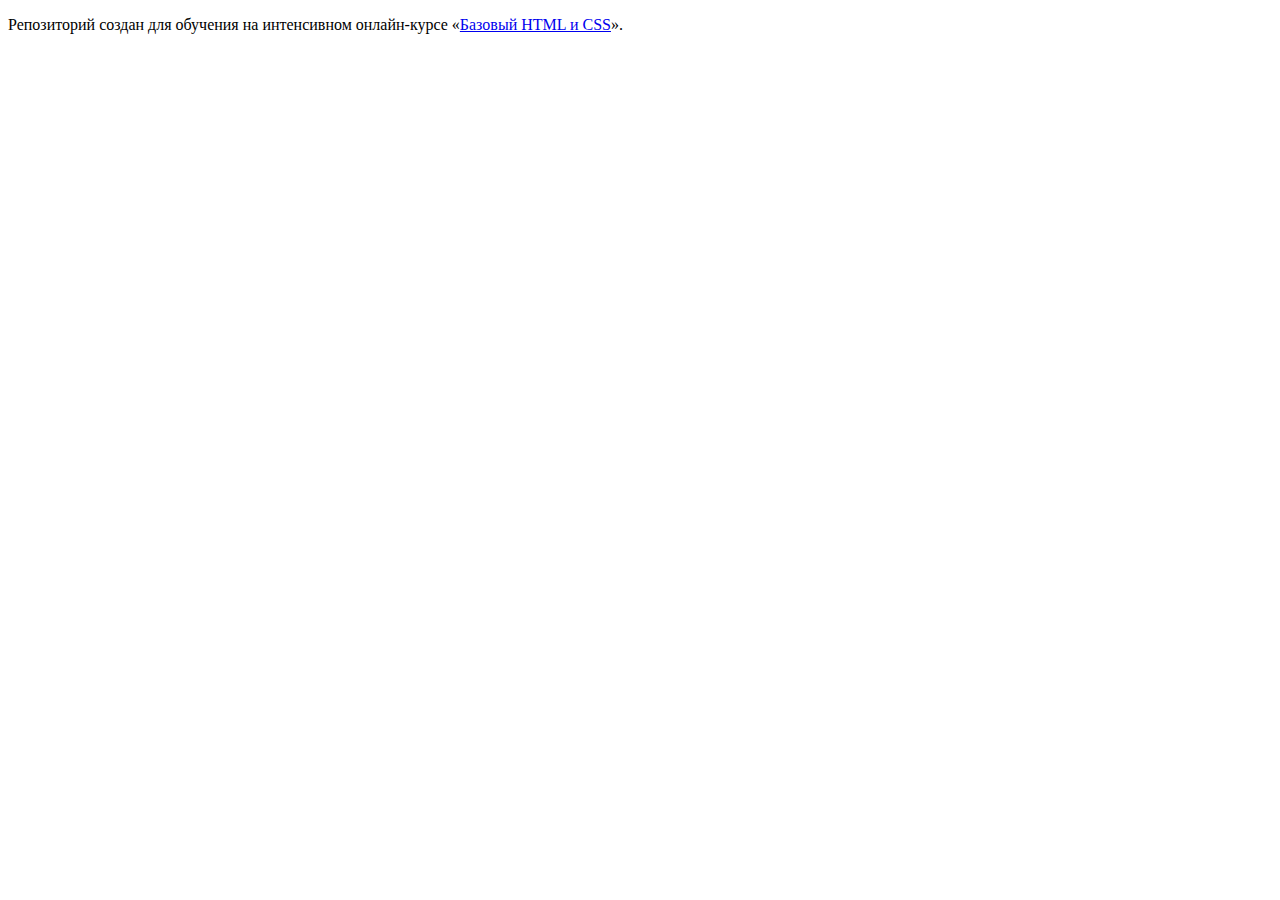
==== index.html @ 190f6c87 ":hatching_chick:" ====
<!DOCTYPE html>
<html lang="ru">
  <head>
    <meta charset="utf-8">
    <title>HTML Academy: Барбершоп</title>
  </head>
  <body>

    <p>Репозиторий создан для обучения на интенсивном онлайн‑курсе «<a href="https://htmlacademy.ru/intensive/htmlcss">Базовый HTML и CSS</a>».</p>

  </body>
</html>
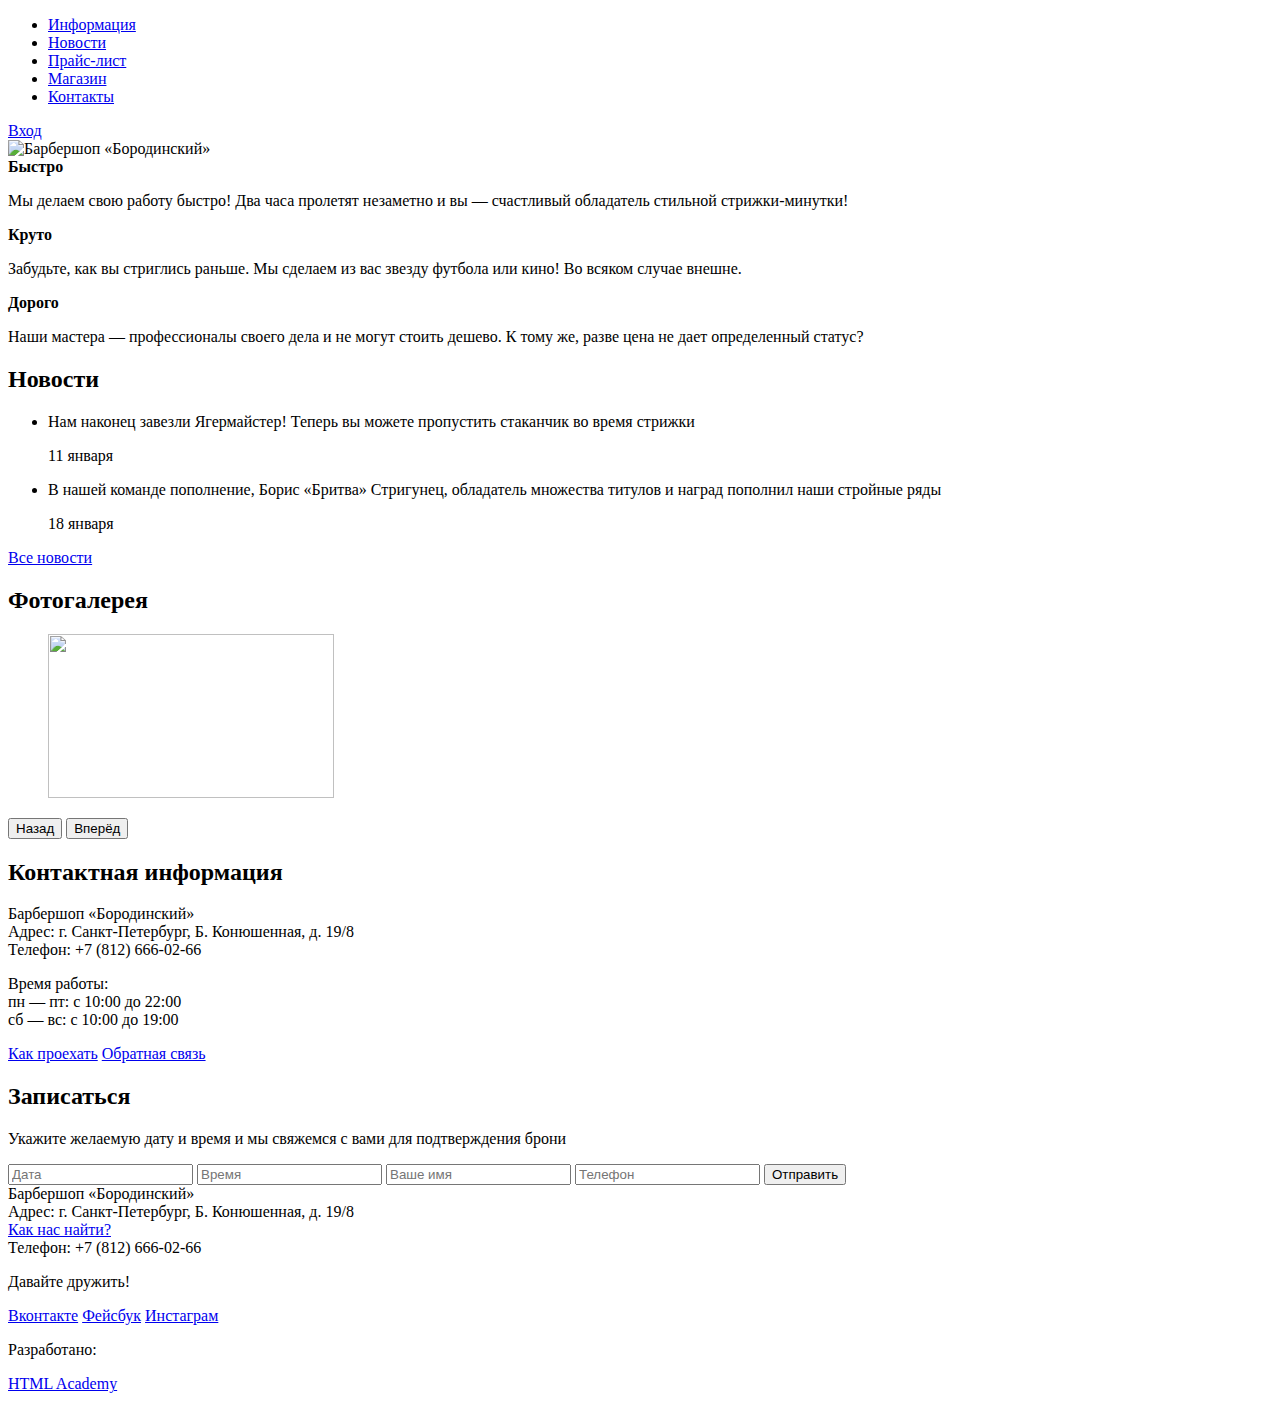
==== commit 2b0851d4: "добавила новые страницы index.html и catalog.html" ====
--- a/index.html
+++ b/index.html
@@ -2,11 +2,127 @@
 <html lang="ru">
   <head>
     <meta charset="utf-8">
-    <title>HTML Academy: Барбершоп</title>
+    <title>Барбершоп «Бородинский»</title>
   </head>
   <body>
-
-    <p>Репозиторий создан для обучения на интенсивном онлайн‑курсе «<a href="https://htmlacademy.ru/intensive/htmlcss">Базовый HTML и CSS</a>».</p>
-
+    <header class="main-header">
+      <div class="container">
+        <nav class="main-navigation">
+          <ul>
+            <li>
+              <a href="#">Информация</a>
+            </li>
+            <li>
+              <a href="#">Новости</a>
+            </li>
+            <li>
+              <a href="#">Прайс-лист</a>
+            </li>
+            <li>
+              <a href="#">Магазин</a>
+            </li>
+            <li>
+              <a href="#">Контакты</a>
+            </li>
+          </ul>
+        </nav>
+        <div class="user-block">
+          <a class="login" href="#">Вход</a>
+        </div>
+      </div>
+    </header>
+    <main class="container">
+      <div class="index-logo">
+        <img src="img/index-logo.png" width="368" height="204" alt="Барбершоп «Бородинский»">
+      </div>
+      <section class="features">
+        <div class="features-item">
+          <b class="features-name">Быстро</b>
+          <p>Мы делаем свою работу быстро! Два часа пролетят незаметно и вы — счастливый обладатель стильной стрижки-минутки!</p>
+        </div>
+        <div class="features-item">
+          <b class="features-name">Круто</b>
+          <p>Забудьте, как вы стриглись раньше. Мы сделаем из вас звезду футбола или кино! Во всяком случае внешне.</p>
+        </div>
+        <div class="features-item">
+          <b class="features-name">Дорого</b>
+          <p>Наши мастера — профессионалы своего дела и не могут стоить дешево. К тому же, разве цена не дает определенный статус?</p>
+        </div>
+      </section>
+      <div class="index-content">
+        <div class="index-content-left">
+          <h2 class="index-content-title">Новости</h2>
+          <ul class="news-preview">
+            <li>
+              <p>Нам наконец завезли Ягермайстер! Теперь вы можете пропустить стаканчик во время стрижки</p>
+              <time datetime="2016-01-11">11 января</time>
+            </li>
+            <li>
+              <p>В нашей команде пополнение, Борис «Бритва» Стригунец, обладатель множества титулов и наград пополнил наши стройные ряды</p>
+              <time datetime="2016-01-18">18 января</time>
+            </li>
+          </ul>
+          <a class="btn" href="#">Все новости</a>
+        </div>
+        <div class="index-content-right">
+          <h2 class="index-content-title">Фотогалерея</h2>
+          <div class="gallery">
+            <figure class="gallery-content">
+              <img src="img/photo-1.jpg" width="286" height="164" alt="">
+            </figure>
+            <button class="btn gallery-prev" type="button">Назад</button>
+            <button class="btn gallery-next" type="button">Вперёд</button>
+          </div>
+        </div>
+      </div>
+      <div class="index-content">
+        <div class="index-content-left">
+          <h2 class="index-content-title">Контактная информация</h2>
+          <p>
+            Барбершоп «Бородинский»<br>
+            Адрес: г. Санкт-Петербург, Б. Конюшенная, д. 19/8<br>
+            Телефон: +7 (812) 666-02-66
+          </p>
+          <p>
+            Время работы:<br>
+            пн — пт: с 10:00 до 22:00<br>
+            сб — вс: с 10:00 до 19:00
+          </p>
+          <a class="btn" href="#">Как проехать</a>
+          <a class="btn" href="#">Обратная связь</a>
+        </div>
+        <div class="index-content-right">
+          <h2 class="index-content-title">Записаться</h2>
+          <p>Укажите желаемую дату и время и мы свяжемся с вами для подтверждения брони</p>
+          <form class="appointment-form" action="https://echo.htmlacademy.ru" method="post">
+            <input type="text" name="date" value="" placeholder="Дата">
+            <input type="text" name="time" value="" placeholder="Время">
+            <input type="text" name="name" value="" placeholder="Ваше имя">
+            <input type="tel" name="phone" value="" placeholder="Телефон">
+            <button class="btn" type="submit">Отправить</button>
+          </form>
+        </div>
+      </div>
+    </main>
+    <footer class="main-footer">
+      <div class="container">
+        <section class="footer-contacts">
+          Барбершоп «Бородинский»<br>
+          Адрес: г. Санкт-Петербург, Б. Конюшенная, д. 19/8<br>
+          <a href="#">Как нас найти?</a><br>
+          Телефон: +7 (812) 666-02-66
+        </section>
+        <section class="footer-social">
+          <p>Давайте дружить!</p>
+          <a class="social-btn social-btn-vk" href="#">Вконтакте</a>
+          <a class="social-btn social-btn-fb" href="#">Фейсбук</a>
+          <a class="social-btn social-btn-inst" href="#">Инстаграм</a>
+        </section>
+        <section class="footer-copyright">
+          <p>Разработано:</p>
+          <a class="btn" href="https://htmlacademy.ru">HTML Academy</a>
+        </section>
+      </div>
+    </footer>
   </body>
-</html>
+</html>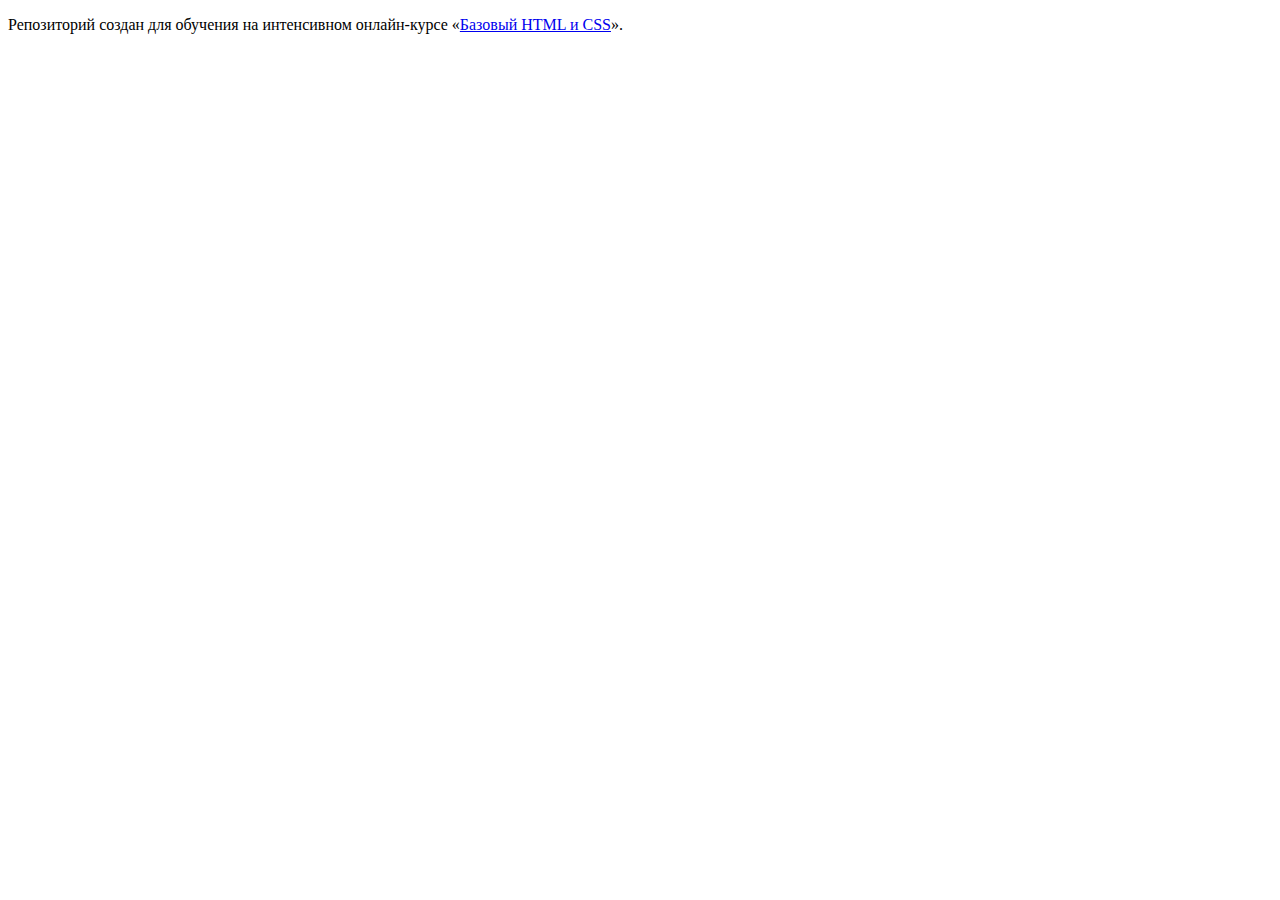
==== commit ca1f8b7b: "Revert "Разметка «Барбершопа»"" ====
--- a/index.html
+++ b/index.html
@@ -2,127 +2,11 @@
 <html lang="ru">
   <head>
     <meta charset="utf-8">
-    <title>Барбершоп «Бородинский»</title>
+    <title>HTML Academy: Барбершоп</title>
   </head>
   <body>
-    <header class="main-header">
-      <div class="container">
-        <nav class="main-navigation">
-          <ul>
-            <li>
-              <a href="#">Информация</a>
-            </li>
-            <li>
-              <a href="#">Новости</a>
-            </li>
-            <li>
-              <a href="#">Прайс-лист</a>
-            </li>
-            <li>
-              <a href="#">Магазин</a>
-            </li>
-            <li>
-              <a href="#">Контакты</a>
-            </li>
-          </ul>
-        </nav>
-        <div class="user-block">
-          <a class="login" href="#">Вход</a>
-        </div>
-      </div>
-    </header>
-    <main class="container">
-      <div class="index-logo">
-        <img src="img/index-logo.png" width="368" height="204" alt="Барбершоп «Бородинский»">
-      </div>
-      <section class="features">
-        <div class="features-item">
-          <b class="features-name">Быстро</b>
-          <p>Мы делаем свою работу быстро! Два часа пролетят незаметно и вы — счастливый обладатель стильной стрижки-минутки!</p>
-        </div>
-        <div class="features-item">
-          <b class="features-name">Круто</b>
-          <p>Забудьте, как вы стриглись раньше. Мы сделаем из вас звезду футбола или кино! Во всяком случае внешне.</p>
-        </div>
-        <div class="features-item">
-          <b class="features-name">Дорого</b>
-          <p>Наши мастера — профессионалы своего дела и не могут стоить дешево. К тому же, разве цена не дает определенный статус?</p>
-        </div>
-      </section>
-      <div class="index-content">
-        <div class="index-content-left">
-          <h2 class="index-content-title">Новости</h2>
-          <ul class="news-preview">
-            <li>
-              <p>Нам наконец завезли Ягермайстер! Теперь вы можете пропустить стаканчик во время стрижки</p>
-              <time datetime="2016-01-11">11 января</time>
-            </li>
-            <li>
-              <p>В нашей команде пополнение, Борис «Бритва» Стригунец, обладатель множества титулов и наград пополнил наши стройные ряды</p>
-              <time datetime="2016-01-18">18 января</time>
-            </li>
-          </ul>
-          <a class="btn" href="#">Все новости</a>
-        </div>
-        <div class="index-content-right">
-          <h2 class="index-content-title">Фотогалерея</h2>
-          <div class="gallery">
-            <figure class="gallery-content">
-              <img src="img/photo-1.jpg" width="286" height="164" alt="">
-            </figure>
-            <button class="btn gallery-prev" type="button">Назад</button>
-            <button class="btn gallery-next" type="button">Вперёд</button>
-          </div>
-        </div>
-      </div>
-      <div class="index-content">
-        <div class="index-content-left">
-          <h2 class="index-content-title">Контактная информация</h2>
-          <p>
-            Барбершоп «Бородинский»<br>
-            Адрес: г. Санкт-Петербург, Б. Конюшенная, д. 19/8<br>
-            Телефон: +7 (812) 666-02-66
-          </p>
-          <p>
-            Время работы:<br>
-            пн — пт: с 10:00 до 22:00<br>
-            сб — вс: с 10:00 до 19:00
-          </p>
-          <a class="btn" href="#">Как проехать</a>
-          <a class="btn" href="#">Обратная связь</a>
-        </div>
-        <div class="index-content-right">
-          <h2 class="index-content-title">Записаться</h2>
-          <p>Укажите желаемую дату и время и мы свяжемся с вами для подтверждения брони</p>
-          <form class="appointment-form" action="https://echo.htmlacademy.ru" method="post">
-            <input type="text" name="date" value="" placeholder="Дата">
-            <input type="text" name="time" value="" placeholder="Время">
-            <input type="text" name="name" value="" placeholder="Ваше имя">
-            <input type="tel" name="phone" value="" placeholder="Телефон">
-            <button class="btn" type="submit">Отправить</button>
-          </form>
-        </div>
-      </div>
-    </main>
-    <footer class="main-footer">
-      <div class="container">
-        <section class="footer-contacts">
-          Барбершоп «Бородинский»<br>
-          Адрес: г. Санкт-Петербург, Б. Конюшенная, д. 19/8<br>
-          <a href="#">Как нас найти?</a><br>
-          Телефон: +7 (812) 666-02-66
-        </section>
-        <section class="footer-social">
-          <p>Давайте дружить!</p>
-          <a class="social-btn social-btn-vk" href="#">Вконтакте</a>
-          <a class="social-btn social-btn-fb" href="#">Фейсбук</a>
-          <a class="social-btn social-btn-inst" href="#">Инстаграм</a>
-        </section>
-        <section class="footer-copyright">
-          <p>Разработано:</p>
-          <a class="btn" href="https://htmlacademy.ru">HTML Academy</a>
-        </section>
-      </div>
-    </footer>
+
+    <p>Репозиторий создан для обучения на интенсивном онлайн‑курсе «<a href="https://htmlacademy.ru/intensive/htmlcss">Базовый HTML и CSS</a>».</p>
+
   </body>
-</html>+</html>
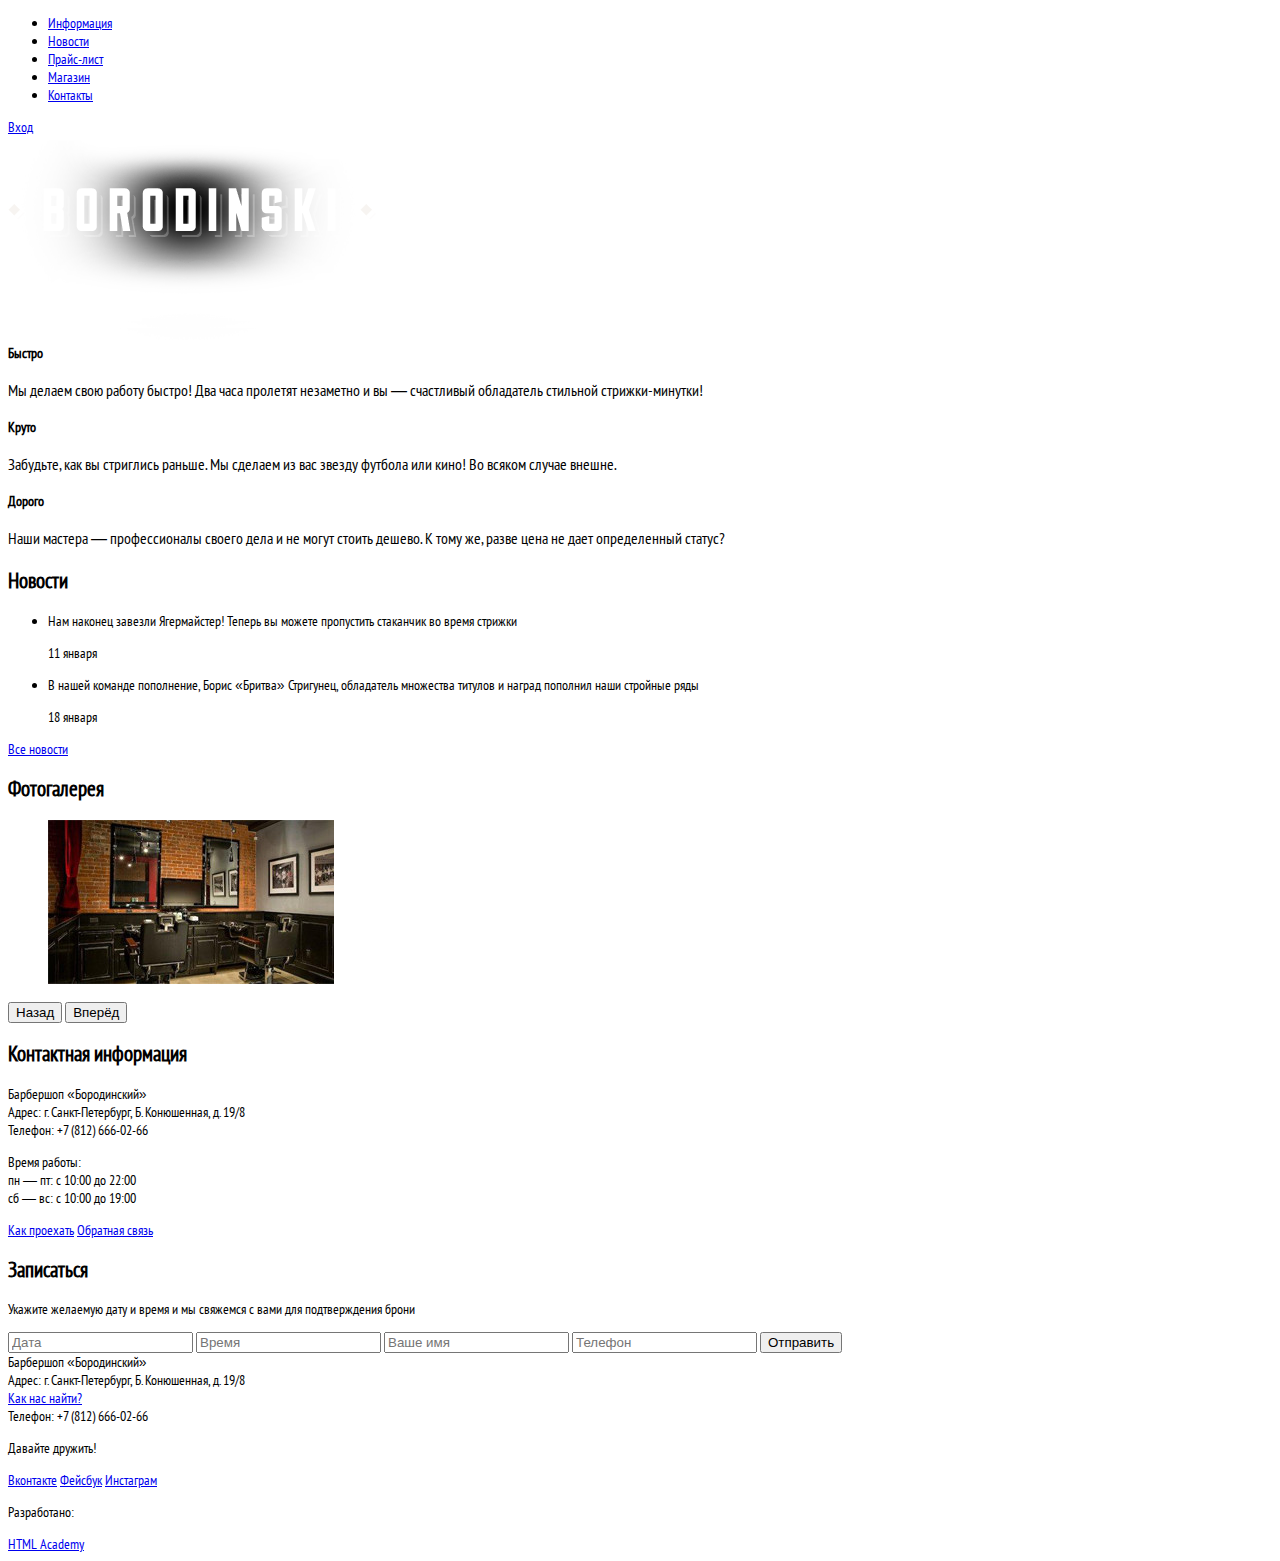
==== commit d09d5efc: "Домой" ====
--- a/index.html
+++ b/index.html
@@ -2,11 +2,128 @@
 <html lang="ru">
   <head>
     <meta charset="utf-8">
-    <title>HTML Academy: Барбершоп</title>
+    <title>Барбершоп «Бородинский»</title>
+    <link href="css/style.css" rel="stylesheet">
   </head>
   <body>
-
-    <p>Репозиторий создан для обучения на интенсивном онлайн‑курсе «<a href="https://htmlacademy.ru/intensive/htmlcss">Базовый HTML и CSS</a>».</p>
-
+    <header class="main-header">
+      <div class="container">
+        <nav class="main-navigation">
+          <ul>
+            <li>
+              <a href="#">Информация</a>
+            </li>
+            <li>
+              <a href="#">Новости</a>
+            </li>
+            <li>
+              <a href="#">Прайс-лист</a>
+            </li>
+            <li>
+              <a href="#">Магазин</a>
+            </li>
+            <li>
+              <a href="#">Контакты</a>
+            </li>
+          </ul>
+        </nav>
+        <div class="user-block">
+          <a class="login" href="#">Вход</a>
+        </div>
+      </div>
+    </header>
+    <main class="container">
+      <div class="index-logo">
+        <img src="img/index-logo.png" width="368" height="204" alt="Барбершоп «Бородинский»">
+      </div>
+      <section class="features">
+        <div class="features-item">
+          <b class="features-name">Быстро</b>
+          <p>Мы делаем свою работу быстро! Два часа пролетят незаметно и вы — счастливый обладатель стильной стрижки-минутки!</p>
+        </div>
+        <div class="features-item">
+          <b class="features-name">Круто</b>
+          <p>Забудьте, как вы стриглись раньше. Мы сделаем из вас звезду футбола или кино! Во всяком случае внешне.</p>
+        </div>
+        <div class="features-item">
+          <b class="features-name">Дорого</b>
+          <p>Наши мастера — профессионалы своего дела и не могут стоить дешево. К тому же, разве цена не дает определенный статус?</p>
+        </div>
+      </section>
+      <div class="index-content">
+        <div class="index-content-left">
+          <h2 class="index-content-title">Новости</h2>
+          <ul class="news-preview">
+            <li>
+              <p>Нам наконец завезли Ягермайстер! Теперь вы можете пропустить стаканчик во время стрижки</p>
+              <time datetime="2016-01-11">11 января</time>
+            </li>
+            <li>
+              <p>В нашей команде пополнение, Борис «Бритва» Стригунец, обладатель множества титулов и наград пополнил наши стройные ряды</p>
+              <time datetime="2016-01-18">18 января</time>
+            </li>
+          </ul>
+          <a class="btn" href="#">Все новости</a>
+        </div>
+        <div class="index-content-right">
+          <h2 class="index-content-title">Фотогалерея</h2>
+          <div class="gallery">
+            <figure class="gallery-content">
+              <img src="img/photo-1.jpg" width="286" height="164" alt="">
+            </figure>
+            <button class="btn gallery-prev" type="button">Назад</button>
+            <button class="btn gallery-next" type="button">Вперёд</button>
+          </div>
+        </div>
+      </div>
+      <div class="index-content">
+        <div class="index-content-left">
+          <h2 class="index-content-title">Контактная информация</h2>
+          <p>
+            Барбершоп «Бородинский»<br>
+            Адрес: г. Санкт-Петербург, Б. Конюшенная, д. 19/8<br>
+            Телефон: +7 (812) 666-02-66
+          </p>
+          <p>
+            Время работы:<br>
+            пн — пт: с 10:00 до 22:00<br>
+            сб — вс: с 10:00 до 19:00
+          </p>
+          <a class="btn" href="#">Как проехать</a>
+          <a class="btn" href="#">Обратная связь</a>
+        </div>
+        <div class="index-content-right">
+          <h2 class="index-content-title">Записаться</h2>
+          <p>Укажите желаемую дату и время и мы свяжемся с вами для подтверждения брони</p>
+          <form class="appointment-form" action="https://echo.htmlacademy.ru" method="post">
+            <input type="text" name="date" value="" placeholder="Дата">
+            <input type="text" name="time" value="" placeholder="Время">
+            <input type="text" name="name" value="" placeholder="Ваше имя">
+            <input type="tel" name="phone" value="" placeholder="Телефон">
+            <button class="btn" type="submit">Отправить</button>
+          </form>
+        </div>
+      </div>
+    </main>
+    <footer class="main-footer">
+      <div class="container">
+        <section class="footer-contacts">
+          Барбершоп «Бородинский»<br>
+          Адрес: г. Санкт-Петербург, Б. Конюшенная, д. 19/8<br>
+          <a href="#">Как нас найти?</a><br>
+          Телефон: +7 (812) 666-02-66
+        </section>
+        <section class="footer-social">
+          <p>Давайте дружить!</p>
+          <a class="social-btn social-btn-vk" href="#">Вконтакте</a>
+          <a class="social-btn social-btn-fb" href="#">Фейсбук</a>
+          <a class="social-btn social-btn-inst" href="#">Инстаграм</a>
+        </section>
+        <section class="footer-copyright">
+          <p>Разработано:</p>
+          <a class="btn" href="https://htmlacademy.ru">HTML Academy</a>
+        </section>
+      </div>
+    </footer>
   </body>
 </html>
--- a/css/style.css
+++ b/css/style.css
@@ -0,0 +1,40 @@
+@font-face {
+  font-family: 'PTSans';
+  font-style: normal;
+  font-weight: normal;
+  src: local('PTsans'),
+       url('/fonts/ptsansnarrow.woff') format('woff'),
+       url('/fonts/ptsansnarrowbold.woff') format('woff'),
+}
+
+@font-face {
+  font-family: 'PTSan';
+  font-style: normal;
+  font-weight: normal;
+  src: local('PTSan'),
+       url('/fonts/ptsansnarrow.woff2') format('woff2'),
+       url('/fonts/ptsansnarrowbold.woff2') format('woff2'),
+}
+
+
+body {
+  font-family: 'PTSan','Arial', 'Helvetica', 'sans-serif';
+  font-size: 14px;
+  background: url('img/bg.jpg') no-repeat;
+  color: #000000
+}
+
+.header-bottom h2 {
+  font-size: 55px;
+  line-height: 1;
+  font-weight: 500;
+}
+
+.features p {
+  font-size: 16px;
+  line-height: 1.5;
+}
+
+
+
+
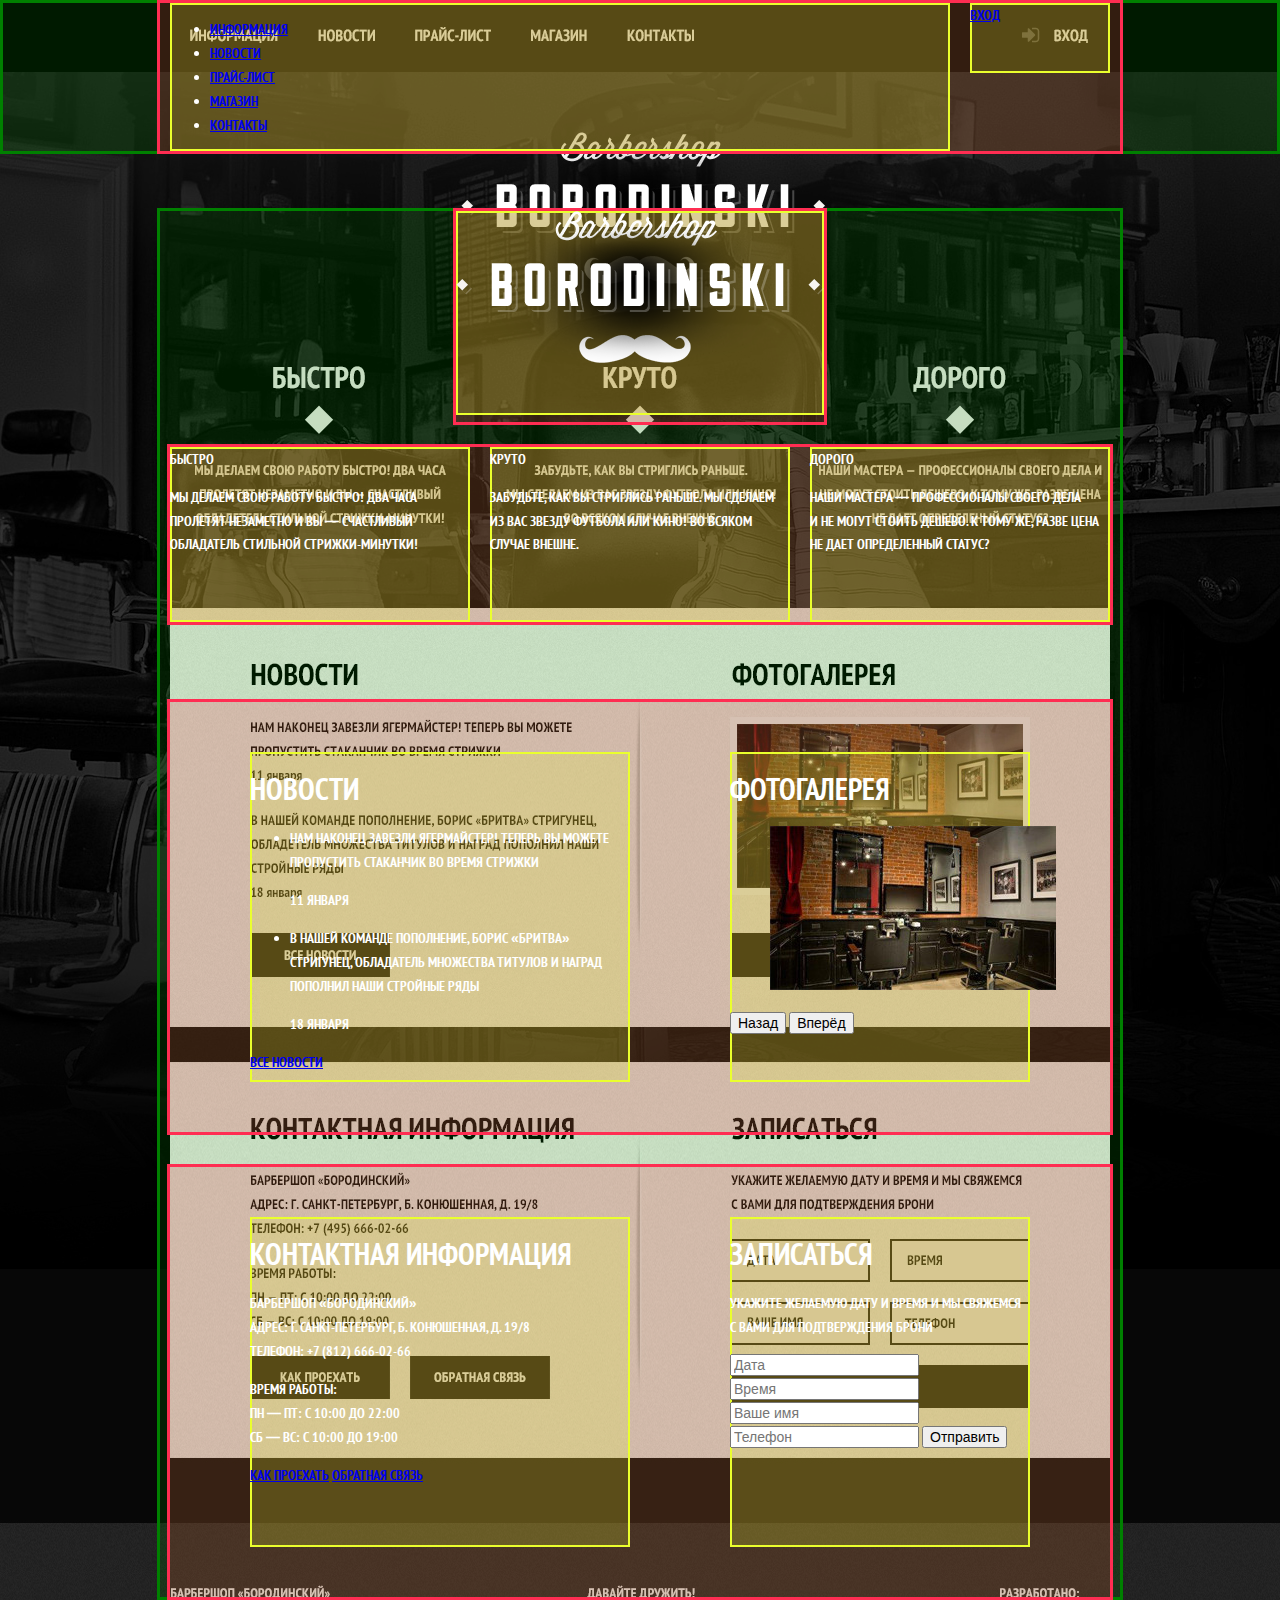
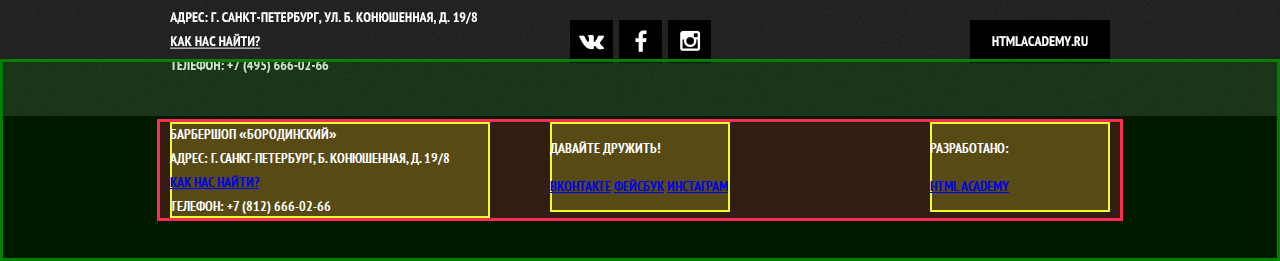
==== commit bd4b3fff: "Сетка готова" ====
--- a/index.html
+++ b/index.html
@@ -2,12 +2,15 @@
 <html lang="ru">
   <head>
     <meta charset="utf-8">
+    <meta name="viewport" content="width=device-width, initial-scale=1.0">
     <title>Барбершоп «Бородинский»</title>
+    <link href="https://fonts.googleapis.com/css?family=Roboto:400,500,700&amp;subset=cyrillic" rel="stylesheet">
+    <link href="css/normalize.css" rel="stylesheet">
     <link href="css/style.css" rel="stylesheet">
   </head>
   <body>
     <header class="main-header">
-      <div class="container">
+      <div class="container clearfix">
         <nav class="main-navigation">
           <ul>
             <li>
@@ -17,10 +20,10 @@
               <a href="#">Новости</a>
             </li>
             <li>
-              <a href="#">Прайс-лист</a>
+              <a href="price.html">Прайс-лист</a>
             </li>
             <li>
-              <a href="#">Магазин</a>
+              <a href="catalog.html">Магазин</a>
             </li>
             <li>
               <a href="#">Контакты</a>
@@ -36,7 +39,7 @@
       <div class="index-logo">
         <img src="img/index-logo.png" width="368" height="204" alt="Барбершоп «Бородинский»">
       </div>
-      <section class="features">
+      <section class="features clearfix">
         <div class="features-item">
           <b class="features-name">Быстро</b>
           <p>Мы делаем свою работу быстро! Два часа пролетят незаметно и вы — счастливый обладатель стильной стрижки-минутки!</p>
@@ -50,7 +53,7 @@
           <p>Наши мастера — профессионалы своего дела и не могут стоить дешево. К тому же, разве цена не дает определенный статус?</p>
         </div>
       </section>
-      <div class="index-content">
+      <div class="index-content clearfix">
         <div class="index-content-left">
           <h2 class="index-content-title">Новости</h2>
           <ul class="news-preview">
@@ -76,7 +79,7 @@
           </div>
         </div>
       </div>
-      <div class="index-content">
+      <div class="index-content clearfix">
         <div class="index-content-left">
           <h2 class="index-content-title">Контактная информация</h2>
           <p>
@@ -106,7 +109,7 @@
       </div>
     </main>
     <footer class="main-footer">
-      <div class="container">
+      <div class="container clearfix">
         <section class="footer-contacts">
           Барбершоп «Бородинский»<br>
           Адрес: г. Санкт-Петербург, Б. Конюшенная, д. 19/8<br>
--- a/css/style.css
+++ b/css/style.css
@@ -1,40 +1,425 @@
 @font-face {
-  font-family: 'PTSans';
+  font-family: 'PT Sans';
+  font-weight: 400;
+  src: local('PT Sans'),
+       url('/fonts/ptsansnarrow.woff') format('woff'),
+       url('/fonts/ptsansnarrow.woff') format('woff2'),
+}
+
+@font-face {
+  font-family: 'PT Sans';
   font-style: normal;
-  font-weight: normal;
-  src: local('PTsans'),
-       url('/fonts/ptsansnarrow.woff') format('woff'),
+  font-weight: 700;
+  src: local('PT Sans'),
        url('/fonts/ptsansnarrowbold.woff') format('woff'),
-}
-
-@font-face {
-  font-family: 'PTSan';
-  font-style: normal;
-  font-weight: normal;
-  src: local('PTSan'),
-       url('/fonts/ptsansnarrow.woff2') format('woff2'),
        url('/fonts/ptsansnarrowbold.woff2') format('woff2'),
 }
 
 
+html, body {
+  min-width: 960px;
+  font-family: 'PT Sans','Arial', 'Helvetica', 'sans-serif';
+  font-size: 14px;
+  text-transform: uppercase;
+  line-height: 24px;
+  background: #000000 url('../img/fon-bg.jpg') no-repeat center top;
+  font-weight: 700;
+  color: #ffffff;
+}
+
+
+b.features-name {
+  font-size: 14px;
+  line-height: 1.7;
+}
+
+
+.features p {
+  font-size: 14px;
+  line-height: 1.7;
+}
+
+h2  {
+  font-size: 30px;
+}
+
+
+.clearfix::after {
+  content: "";
+
+  display: table;
+  clear: both;
+}
+
+.container {
+  width: 940px;
+  margin: 0 auto;
+  padding: 0 10px;
+}
+
+.main-header {
+  margin-bottom: 60px;
+}
+
+.main-navigation {
+  float: left;
+  width: 780px;
+}
+
+.main-navigation-catalog {
+  float: left;
+  width: 660px;
+}
+
+.user-block {
+  float: right;
+  width: 140px;
+  min-height: 70px;
+}
+
+.index-logo {
+  width: 368px;
+  min-height: 204px;
+  margin-right: auto;
+  margin-left: auto;
+  margin-bottom: 25px;
+}
+
+.index-logo-catalog {
+  float: left;
+  width: 111px;
+  min-height: 24px;
+}
+
+
+.features {
+  margin-bottom: 80px;
+}
+
+.features-item {
+  float: left;
+  width: 300px;
+  min-height: 175px;
+  margin-right: 20px;
+}
+
+.features-item:last-child {
+  margin-right: 0;
+}
+
+.index-content {
+  margin-bottom: 35px;
+  padding: 50px 80px;
+}
+
+.index-content-left {
+  float: left;
+  width: 380px;
+  min-height: 330px;
+}
+
+.index-content-right {
+  float: right;
+  width: 300px;
+  min-height: 330px;
+}
+
+.catalog-sidebar{
+  float: left;
+  width: 220px;
+}
+
+.catalog {
+  float: right;
+  width: 700px;
+  font-size: 0px;
+}
+
+.catalog-item {
+  display: inline-block;
+  width: 220px;
+  height: 287px;
+  margin-right: 20px;
+  margin-top: 20px;
+  vertical-align: top;
+  font-size: 0px;
+  background: #ffffff;
+}
+
+.image {
+  margin:0;
+  padding: 0;
+}
+
+.catalog-item:nth-child(3n) {
+  margin-right: 0px;
+}
+
+.catalog h2 {
+  font-size: 14px;
+  line-height: 1.286;
+}
+
+.gallery-product {
+  float: left;
+  width: 460px;
+  margin-right: 80px;
+  font-size: 0px;
+}
+
+.view{
+  margin:0;
+  padding: 0;
+}
+
+.product {
+  float: right;
+  width: 400px;
+}
+
+.thumbnails img{
+  display: inline-block;
+  width: 140px;
+  margin-right: 20px;
+}
+
+.thumbnails img:last-child {
+  margin-right: 0px;
+}
+
+.feature{
+  float:left;
+  vertical-align: top;
+  width:380px;
+  margin-right: 90px;
+  background: red;
+}
+
+.table-price {
+  float:right;
+  width: 460px;
+  margin-right: 0px;
+  background: blue;
+}
+
+table {
+  border:1px solid #000101;
+  border-collapse: collapse;
+  width: 100%;
+}
+
+th, td {
+  border:1px solid #000101;
+}
+
+.table-price p{
+  margin-top:150px;
+}
+
+
+.about-us{
+  margin-top:50px;
+  font-size: 0;
+}
+
+.wrapper {
+background: #117849;
+}
+
+.pagination {
+  min-height: 100px;
+  background: #469754;
+  margin-top: 46px;
+  font-size: 16px;
+}
+
+.main-footer {
+  margin-top: 65px;
+  padding-top: 60px;
+  padding-bottom: 40px;
+}
+
+.footer-contacts {
+  float: left;
+  width: 320px;
+  margin-right: 60px;
+  min-height: 90px;
+}
+
+.footer-social {
+  float: left;
+  width: 180px;
+  min-height: 90px;
+}
+
+.footer-copyright {
+  float: right;
+  width: 180px;
+  min-height: 90px;
+}
+
+
+
+
+
+
+
+
+
+
+
+
+
+
+
+
+
+
+
+
+
+
+
+
+
+
+
+/*======================================
+ Системное оформление - не изменять
+=======================================*/
+
 body {
-  font-family: 'PTSan','Arial', 'Helvetica', 'sans-serif';
-  font-size: 14px;
-  background: url('img/bg.jpg') no-repeat;
-  color: #000000
-}
-
-.header-bottom h2 {
-  font-size: 55px;
-  line-height: 1;
-  font-weight: 500;
-}
-
-.features p {
-  font-size: 16px;
-  line-height: 1.5;
-}
-
-
-
-
+  padding: 3px;
+}
+
+body > *,
+body > * > *,
+body > * > * > * {
+  position: relative;
+}
+
+body > *::before,
+body > * > *::before,
+body > * > * > *::before {
+  display: none;
+}
+
+body > *::before {
+  top: -3px;
+  left: -3px;
+}
+
+body > * > *::before {
+  top: -3px;
+  left: -3px;
+}
+
+body > * > * > *::before {
+  top: 0;
+  left: 0;
+}
+
+body > * {
+  background: rgba(0, 128, 0, 0.2);
+  box-shadow: 0 0 0 3px green;
+}
+
+body > *::before {
+  color: white;
+
+  background: green;
+}
+
+body > * > * {
+  background: rgba(255, 45, 82, 0.2);
+  box-shadow: 0 0 0 3px rgb(255, 45, 82);
+}
+
+body > * > *::before {
+  color: white;
+
+  background: rgb(255, 45, 82);
+}
+
+body > * > * > * {
+  background: rgba(234, 255, 45, 0.2);
+  box-shadow: inset 0 0 0 2px rgb(234, 255, 45);
+
+}
+
+body > * > * > *::before {
+  color: black;
+
+  background: rgb(234, 255, 45);
+}
+
+.main-header::before {
+  content: ".main-header";
+}
+
+.container::before {
+  content: ".container";
+}
+
+.main-header .container::before {
+  top: auto;
+  bottom: -28px;
+}
+
+.main-navigation::before {
+  content: ".main-navigation";
+}
+
+.user-block::before {
+  content: ".user-block";
+}
+
+.index-logo::before {
+  content: ".index-logo";
+}
+
+.features::before {
+  content: ".features";
+  top: -28px;
+}
+
+.features-item::before {
+  content: ".features-item";
+}
+
+.index-content::before {
+  content: ".index-content";
+}
+
+.index-content-left::before {
+  content: ".index-content-left";
+  left: auto;
+  right: 0;
+}
+
+.index-content-right::before {
+  content: ".index-content-right";
+  left: auto;
+  right: 0;
+}
+
+.main-footer::before {
+  content: ".main-footer";
+}
+
+.main-footer .container::before {
+  top: -28px;
+}
+
+.footer-contacts::before {
+  content: ".footer-contacts";
+}
+
+.footer-social::before {
+  content: ".footer-social";
+}
+
+.footer-copyright::before {
+  content: ".footer-copyright";
+}
+
